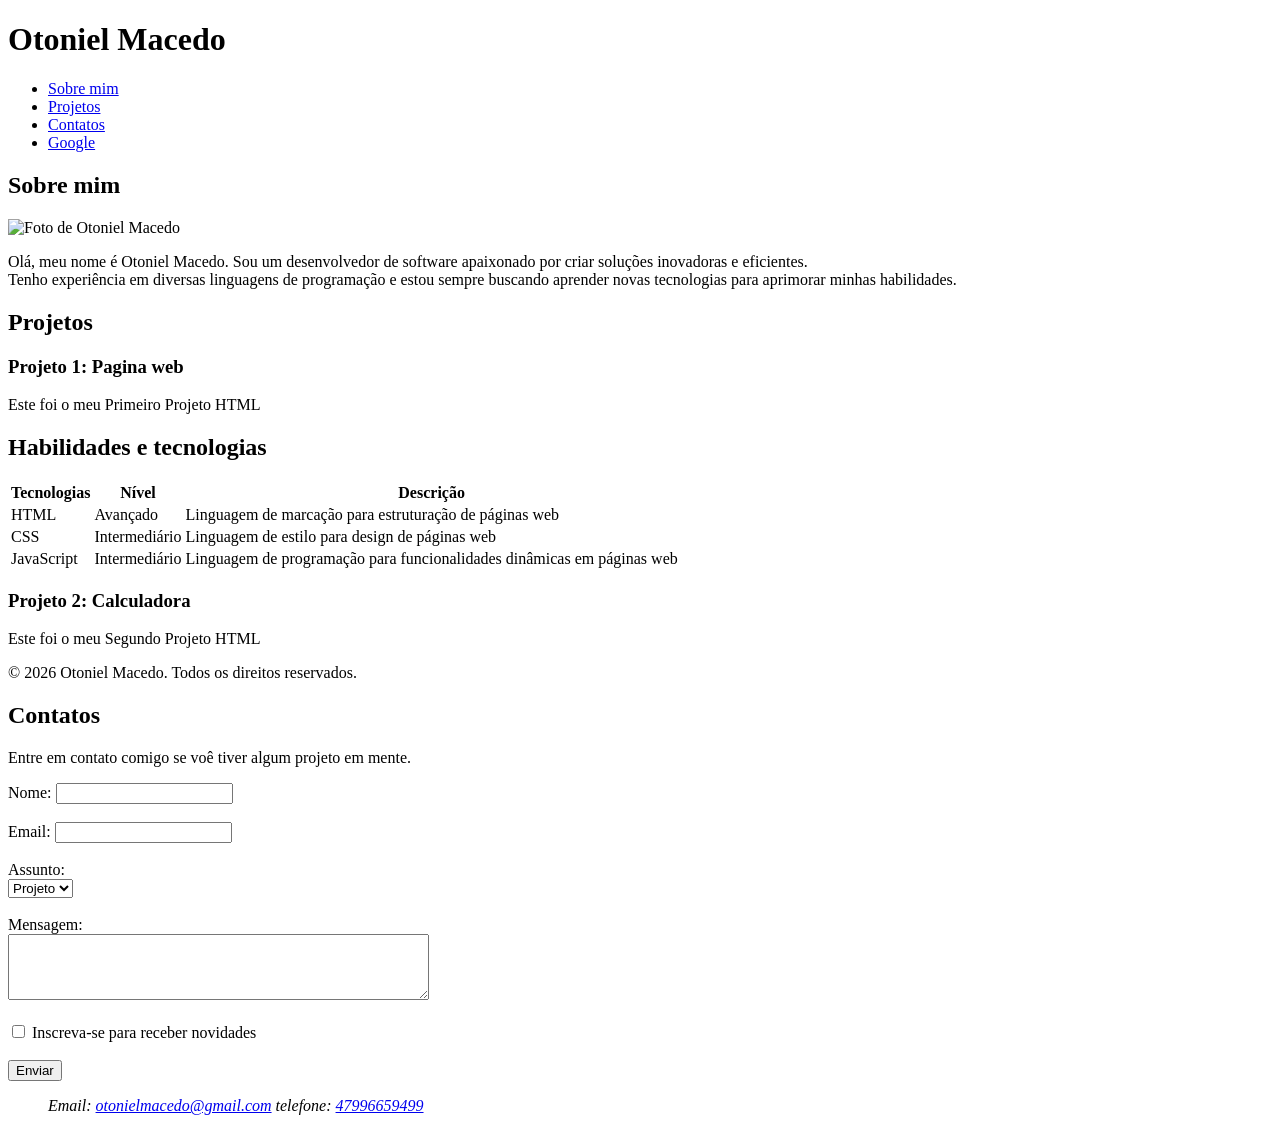
==== index.html @ abba6f04 "trocando nome do arquivo" ====
<!DOCTYPE html>
<html lang="en">
<head>
    <meta charset="UTF-8">
    <meta name="viewport" content="width=device-width, initial-scale=1.0">
    <title>Otoniel Macedo</title>
</head>
<body>
    <h1>Otoniel Macedo</h1>
    <nav>
        <ul>
            <li><a href="#sobre mim">Sobre mim</a></li>
            <li><a href="#Projetos">Projetos</a></li>
            <li><a href="#Contatos">Contatos</a></li>
            <li><a href="https://google.com" target="_blank">Google</a></li>
        </ul>
    </nav>
    <section id="sobre mim">
        <h2>Sobre mim</h2>
        <img src="minha_foto2.jpg" alt="Foto de Otoniel Macedo" width="100" height="150">
        <p>Olá, meu nome é Otoniel Macedo. Sou um desenvolvedor de software apaixonado por criar soluções inovadoras e eficientes. <br> 
            Tenho experiência em diversas linguagens de programação e estou sempre buscando aprender novas tecnologias para aprimorar minhas habilidades.</p>
    </section>
    <section id="Projetos">
        <h2>Projetos</h2>
        <article>
            <h3>Projeto 1: Pagina web</h3>
            <p>Este foi o meu Primeiro Projeto HTML</p>
        </article>
    </section>

    <section id="Habilidades">
        <h2>Habilidades e tecnologias</h2>
        <table>
            <thead>
            
                <tr>
                    <th>Tecnologias</th>
                    <th>Nível</th>
                    <th>Descrição</th>
                </tr>
            </thead>
            <tbody>
                <tr>
                    <td>HTML</td>
                    <td>Avançado</td>
                    <td>Linguagem de marcação para estruturação de páginas web</td>
                </tr>
                <tr>
                    <td>CSS</td>
                    <td>Intermediário</td>
                    <td>Linguagem de estilo para design de páginas web</td>
                </tr>
                <tr>
                    <td>JavaScript</td>
                    <td>Intermediário</td>
                    <td>Linguagem de programação para funcionalidades dinâmicas em páginas web</td>
                </tr>
            </tbody>
        </table>
        <article>
            <h3>Projeto 2: Calculadora</h3>
            <p>Este foi o meu Segundo Projeto HTML</p>
        </article>
    </section>

    <footer>
        <p>&copy; 2026 Otoniel Macedo. Todos os direitos reservados.</p>
        <section id="Contatos">
        <h2>Contatos</h2>
        <p>Entre em contato comigo se voê tiver algum projeto em mente.</p>

            <form action="">
                <label for="name">Nome:</label>
                <input type="text" id="name" name="name" required><br><br>
                <label for="email">Email:</label>
                <input type="email" id="email" name="_replyto" required><br><br>

                <label for="assunto">Assunto:</label><br>
                <select>
                    <option value="Orçamento">Projeto</option>
                    <option value="duvida">Dúvida</option>
                    <option value="outros">Outros</option>
                </select>   
                <br><br>             

                <label for="message">Mensagem:</label><br>
                <textarea id="message" name="message" rows="4" cols="50" required></textarea><br><br>
                <input type="checkbox" id="inscricao" name="Inscrição" value="">
                <label for="inscricao">Inscreva-se para receber novidades</label><br><br>

                <input type="submit" value="Enviar">

        <address>
            <ul>
                Email: <a href="mailto:otonielmacedo@gmail.com">otonielmacedo@gmail.com</a>
                telefone: <a href="tel: 47996659499">47996659499</a>
            </ul>
        </address>

        </section>
    </footer>
</body>
</html>
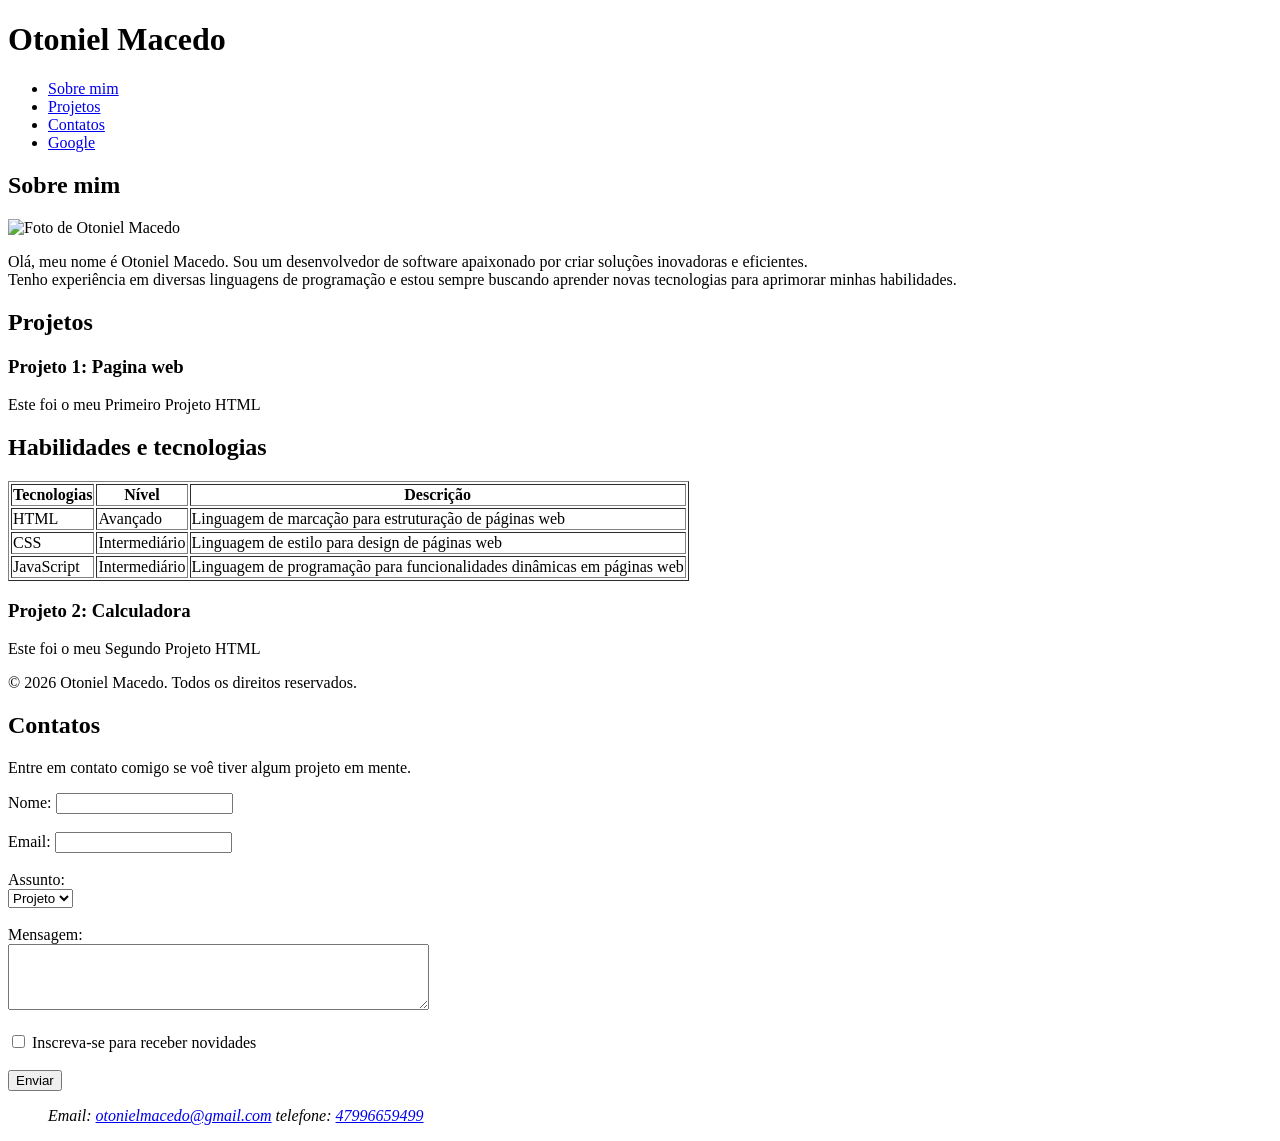
==== commit 021dc990: "inseção de bordas na tabela" ====
--- a/index.html
+++ b/index.html
@@ -31,7 +31,7 @@
 
     <section id="Habilidades">
         <h2>Habilidades e tecnologias</h2>
-        <table>
+        <table border="1">
             <thead>
             
                 <tr>
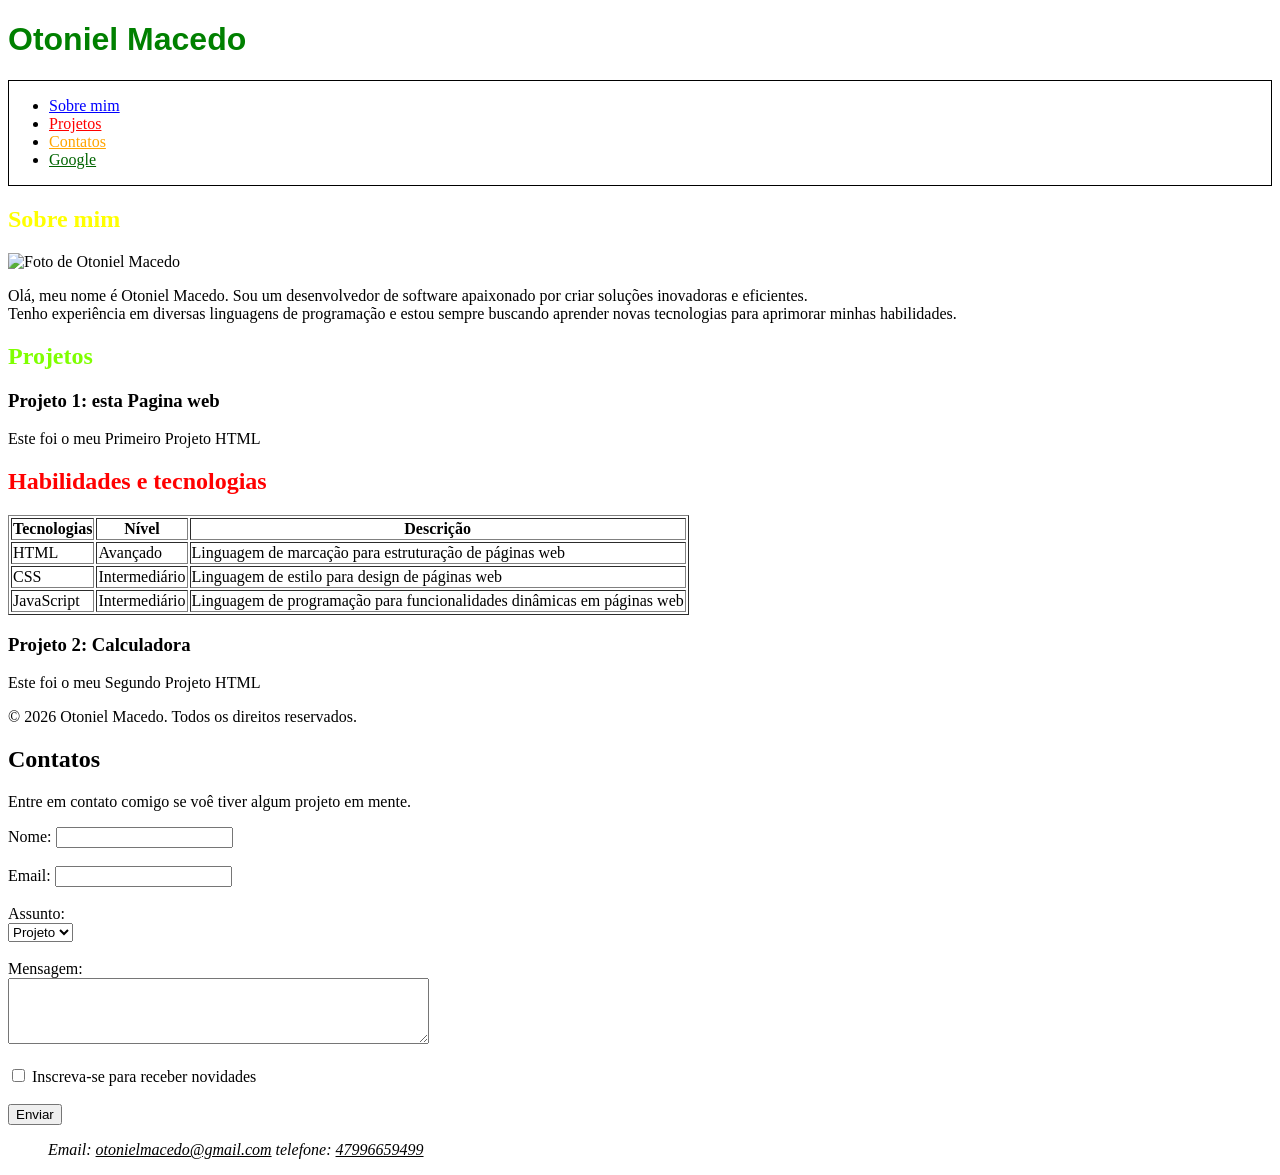
==== commit 07af628b: "aplicando css" ====
--- a/index.html
+++ b/index.html
@@ -1,36 +1,37 @@
 <!DOCTYPE html>
-<html lang="en">
+<html lang="pt-br">
 <head>
     <meta charset="UTF-8">
     <meta name="viewport" content="width=device-width, initial-scale=1.0">
     <title>Otoniel Macedo</title>
+    <link rel="stylesheet" href="style.css">
 </head>
 <body>
-    <h1>Otoniel Macedo</h1>
+    <h1 id="nome">Otoniel Macedo</h1>
     <nav>
         <ul>
-            <li><a href="#sobre mim">Sobre mim</a></li>
-            <li><a href="#Projetos">Projetos</a></li>
-            <li><a href="#Contatos">Contatos</a></li>
-            <li><a href="https://google.com" target="_blank">Google</a></li>
+            <li><a class="sobre" href="#sobre">Sobre mim</a></li>
+            <li><a class="projetos" href="#Projetos">Projetos</a></li>
+            <li><a class="contatos" href="#Contatos">Contatos</a></li>
+            <li><a class="google" href="https://google.com" target="_blank">Google</a></li>
         </ul>
     </nav>
-    <section id="sobre mim">
-        <h2>Sobre mim</h2>
+    <section >
+        <h2 id="sobre_mim">Sobre mim</h2>
         <img src="minha_foto2.jpg" alt="Foto de Otoniel Macedo" width="100" height="150">
         <p>Olá, meu nome é Otoniel Macedo. Sou um desenvolvedor de software apaixonado por criar soluções inovadoras e eficientes. <br> 
             Tenho experiência em diversas linguagens de programação e estou sempre buscando aprender novas tecnologias para aprimorar minhas habilidades.</p>
     </section>
     <section id="Projetos">
-        <h2>Projetos</h2>
+        <h2 style=" color: chartreuse;">Projetos</h2>
         <article>
-            <h3>Projeto 1: Pagina web</h3>
+            <h3>Projeto 1: esta Pagina web</h3>
             <p>Este foi o meu Primeiro Projeto HTML</p>
         </article>
     </section>
 
-    <section id="Habilidades">
-        <h2>Habilidades e tecnologias</h2>
+    <section >
+        <h2 id="Habilidades">Habilidades e tecnologias</h2>
         <table border="1">
             <thead>
             
@@ -86,6 +87,7 @@
 
                 <label for="message">Mensagem:</label><br>
                 <textarea id="message" name="message" rows="4" cols="50" required></textarea><br><br>
+                
                 <input type="checkbox" id="inscricao" name="Inscrição" value="">
                 <label for="inscricao">Inscreva-se para receber novidades</label><br><br>
 
--- a/style.css
+++ b/style.css
@@ -0,0 +1,31 @@
+ * {
+      color:black;  
+    }
+    h1 {
+      color:green;
+      font-family: Arial, Helvetica, sans-serif;
+    }
+    .sobre {
+      color:blue;
+    }
+    .projetos {
+      color:red;
+    }
+    .contatos {
+      color:orange;
+    }
+    .google {
+      color:darkgreen;
+    } 
+    #sobre_mim {
+       color:yellow;
+    }
+    #Habilidades {
+      color:red;
+    }
+
+    nav  { 
+      margin: auto;
+      padding: auto;
+      border: 1px solid black;
+    }
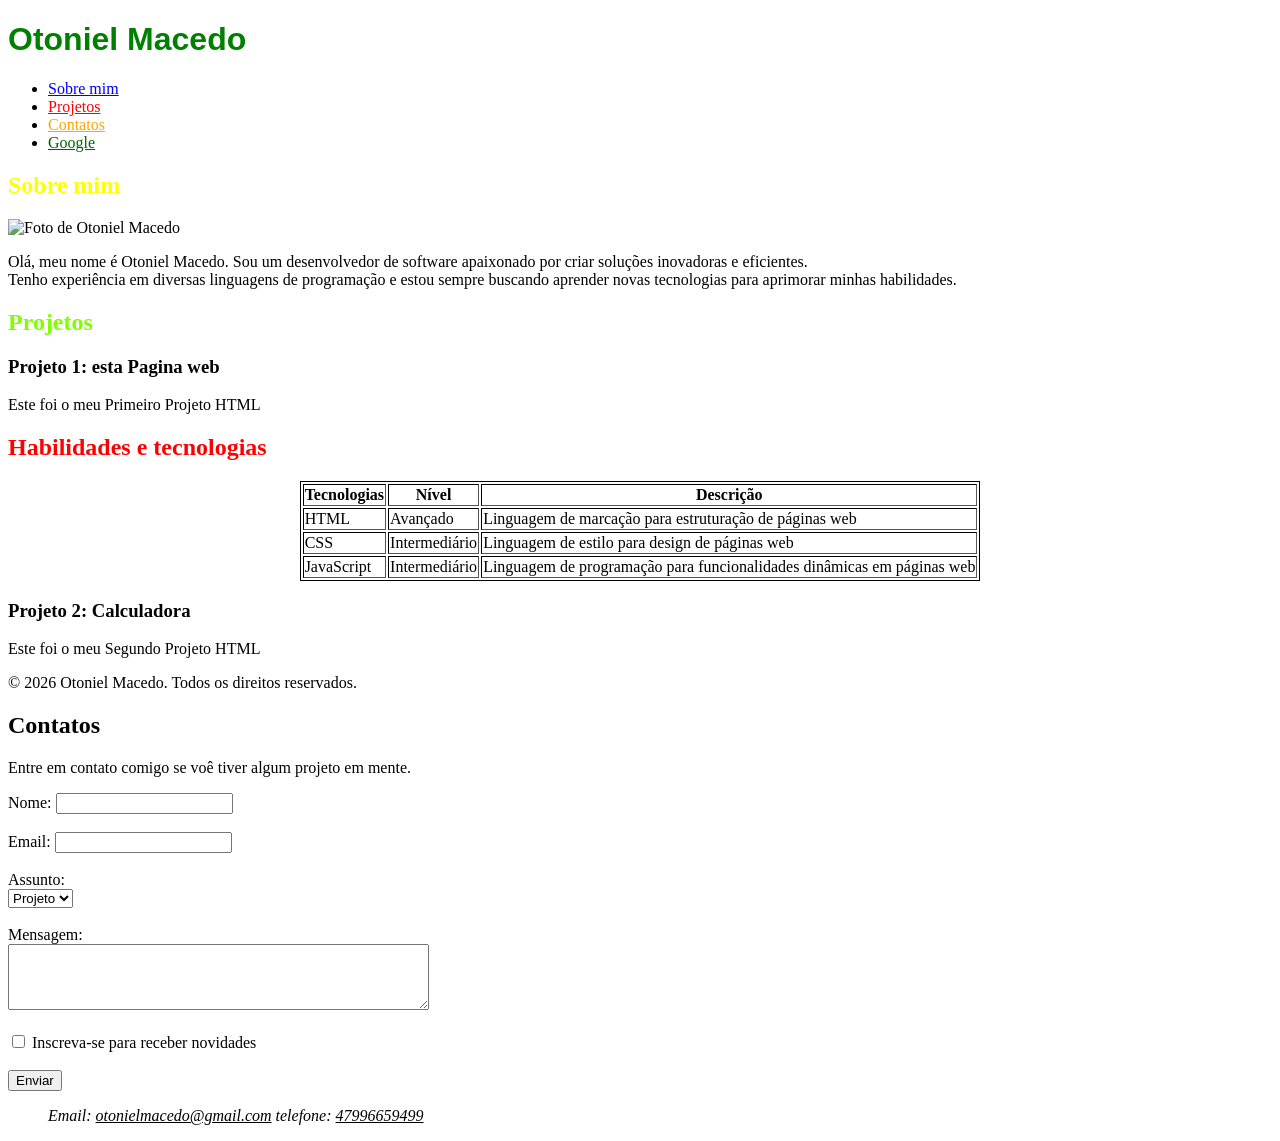
==== commit 17a9dbd2: "ultimas alterações" ====
--- a/index.html
+++ b/index.html
@@ -32,7 +32,7 @@
 
     <section >
         <h2 id="Habilidades">Habilidades e tecnologias</h2>
-        <table border="1">
+        <table id="tabela" border="1">
             <thead>
             
                 <tr>
--- a/style.css
+++ b/style.css
@@ -23,6 +23,10 @@
     #Habilidades {
       color:red;
     }
+    #tabela {
+      margin: auto;
+      padding: auto;
+      border: 1px solid black;
 
     nav  { 
       margin: auto;
